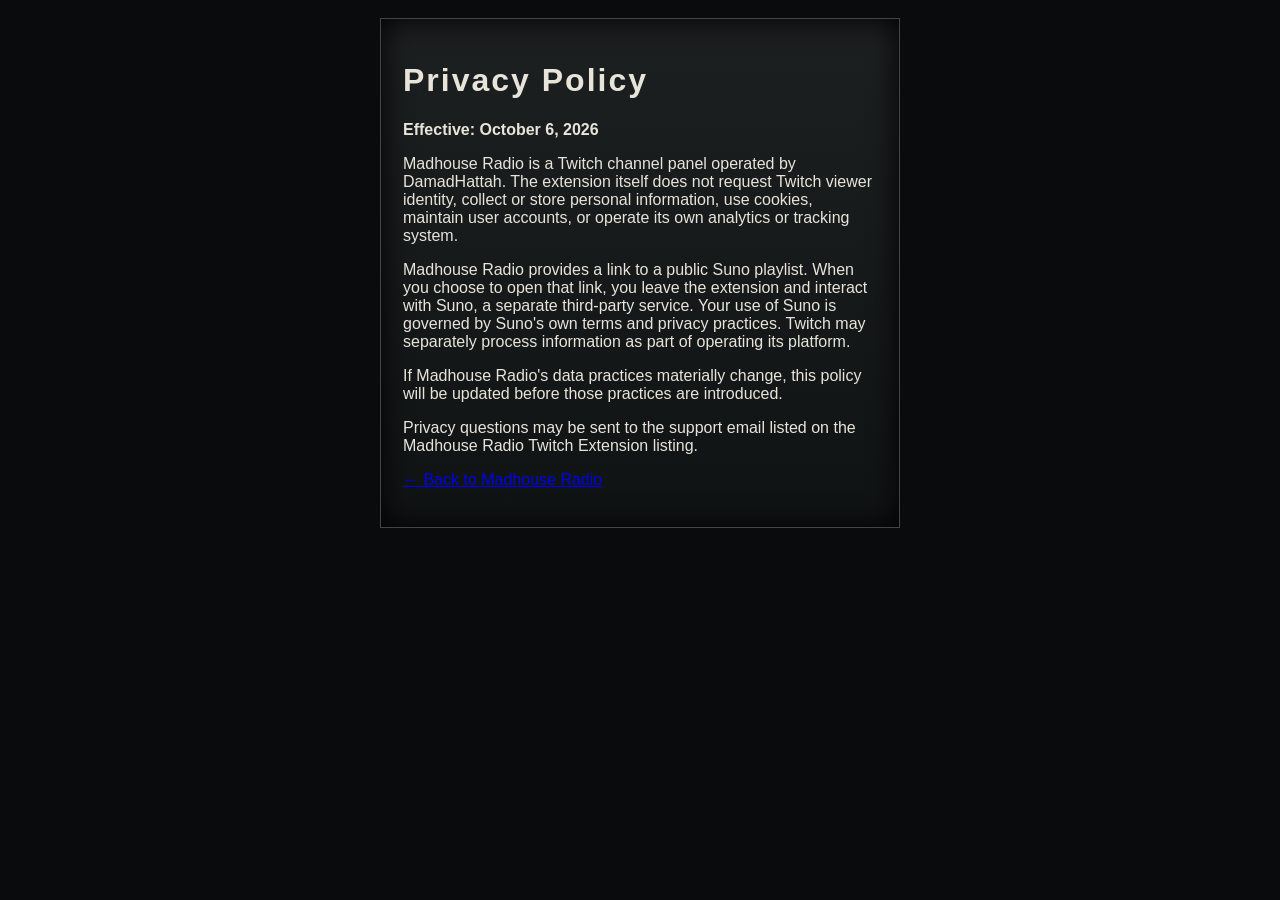
==== privacy.html @ 769c98ce "Add files via upload" ====
<!doctype html><html lang="en"><head><meta charset="utf-8"><meta name="viewport" content="width=device-width,initial-scale=1"><title>Madhouse Radio Privacy Policy</title><link rel="stylesheet" href="style.css"></head><body><main class="shell"><h1>Privacy Policy</h1><p><strong>Effective: October 6, 2026</strong></p><p>Madhouse Radio is a Twitch channel panel operated by DamadHattah. The extension itself does not request Twitch viewer identity, collect or store personal information, use cookies, maintain user accounts, or operate its own analytics or tracking system.</p><p>Madhouse Radio provides a link to a public Suno playlist. When you choose to open that link, you leave the extension and interact with Suno, a separate third-party service. Your use of Suno is governed by Suno's own terms and privacy practices. Twitch may separately process information as part of operating its platform.</p><p>If Madhouse Radio's data practices materially change, this policy will be updated before those practices are introduced.</p><p>Privacy questions may be sent to the support email listed on the Madhouse Radio Twitch Extension listing.</p><p><a href="index.html">← Back to Madhouse Radio</a></p></main></body></html>
---- style.css ----
*{box-sizing:border-box}html,body{margin:0;min-height:100%;background:#090b0c;color:#e8e4da;font-family:Arial,sans-serif}body{padding:18px}.shell{max-width:520px;margin:auto;padding:22px;border:1px solid #444;background:linear-gradient(#1d2021,#101314);box-shadow:inset 0 0 30px #000}.light{width:9px;height:9px;border-radius:50%;background:#a51f24;box-shadow:0 0 8px #a51f24}.eyebrow{font:10px monospace;letter-spacing:2px;color:#89908d}h1{letter-spacing:2px}.display{display:flex;flex-direction:column;gap:8px;padding:18px;margin:18px 0;background:#080b09;border:1px solid #455149;box-shadow:inset 0 0 20px #000}.display small{letter-spacing:2px;color:#819687}.display strong{font:700 20px monospace;color:#c3d0c6}.display span{font:11px monospace;color:#808983}.button{display:block;text-align:center;padding:14px;border:1px solid #777;background:#282c2b;color:white;text-decoration:none;font-weight:bold;letter-spacing:1px}.button:hover{background:#343a38}.fine{text-align:center;font-size:10px;color:#777}footer{display:flex;justify-content:center;gap:22px;margin-top:20px;padding-top:12px;border-top:1px solid #333}footer a{color:#aaa;font-size:11px}
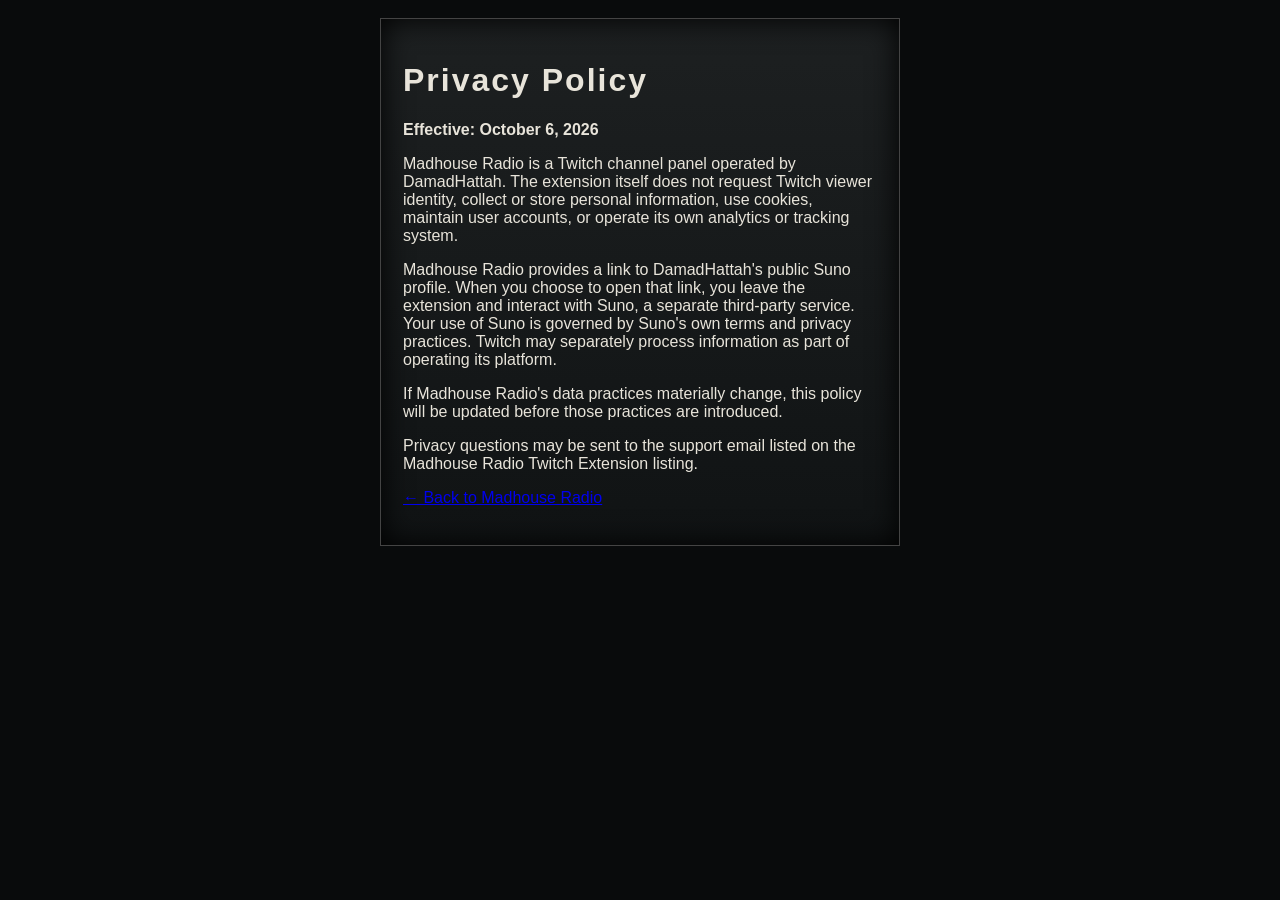
==== commit 147b5d08: "Modify privacy policy link to Suno profile Updated the link to the public Suno profile in the privac" ====
--- a/privacy.html
+++ b/privacy.html
@@ -1 +1,27 @@
-<!doctype html><html lang="en"><head><meta charset="utf-8"><meta name="viewport" content="width=device-width,initial-scale=1"><title>Madhouse Radio Privacy Policy</title><link rel="stylesheet" href="style.css"></head><body><main class="shell"><h1>Privacy Policy</h1><p><strong>Effective: October 6, 2026</strong></p><p>Madhouse Radio is a Twitch channel panel operated by DamadHattah. The extension itself does not request Twitch viewer identity, collect or store personal information, use cookies, maintain user accounts, or operate its own analytics or tracking system.</p><p>Madhouse Radio provides a link to a public Suno playlist. When you choose to open that link, you leave the extension and interact with Suno, a separate third-party service. Your use of Suno is governed by Suno's own terms and privacy practices. Twitch may separately process information as part of operating its platform.</p><p>If Madhouse Radio's data practices materially change, this policy will be updated before those practices are introduced.</p><p>Privacy questions may be sent to the support email listed on the Madhouse Radio Twitch Extension listing.</p><p><a href="index.html">← Back to Madhouse Radio</a></p></main></body></html>+<!doctype html>
+<html lang="en">
+<head>
+<meta charset="utf-8">
+<meta name="viewport" content="width=device-width,initial-scale=1">
+<title>Madhouse Radio Privacy Policy</title>
+<link rel="stylesheet" href="style.css">
+</head>
+
+<body>
+<main class="shell">
+<h1>Privacy Policy</h1>
+
+<p><strong>Effective: October 6, 2026</strong></p>
+
+<p>Madhouse Radio is a Twitch channel panel operated by DamadHattah. The extension itself does not request Twitch viewer identity, collect or store personal information, use cookies, maintain user accounts, or operate its own analytics or tracking system.</p>
+
+<p>Madhouse Radio provides a link to DamadHattah's public Suno profile. When you choose to open that link, you leave the extension and interact with Suno, a separate third-party service. Your use of Suno is governed by Suno's own terms and privacy practices. Twitch may separately process information as part of operating its platform.</p>
+
+<p>If Madhouse Radio's data practices materially change, this policy will be updated before those practices are introduced.</p>
+
+<p>Privacy questions may be sent to the support email listed on the Madhouse Radio Twitch Extension listing.</p>
+
+<p><a href="index.html">← Back to Madhouse Radio</a></p>
+</main>
+</body>
+</html>
